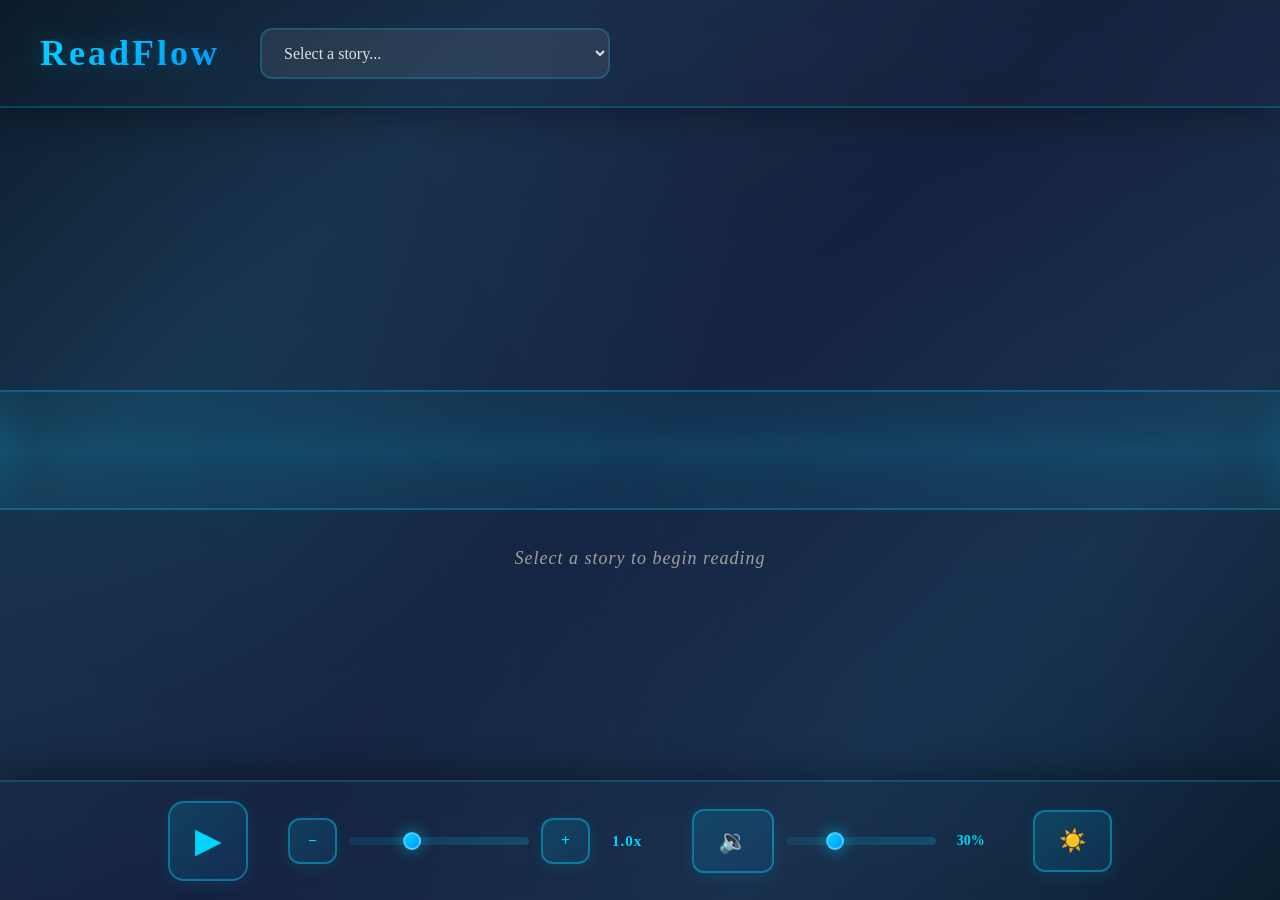
==== src/pages/index.html @ dcd29ccc "Version-1 complete" ====
<!DOCTYPE html>
<html lang="en">
<head>
    <meta charset="UTF-8">
    <meta name="viewport" content="width=device-width, initial-scale=1.0">
    <title>ReadFlow - Smart Reading Assistant</title>
    <link rel="stylesheet" href="../css/reader.css">
</head>
<body>
    <div class="app">
        <!-- Header -->
        <header class="header">
            <div class="header-content">
                <a href="landing.html" class="logo-link">
                    <h1 class="logo">ReadFlow</h1>
                </a>
                <div class="story-selector">
                    <select id="storySelect" class="story-dropdown">
                        <option value="">Select a story...</option>
                    </select>
                </div>
            </div>
        </header>

        <!-- Reader Container -->
        <div class="reader-container">
            <div class="focus-beam"></div>
            <div class="reader" id="reader">
                <div class="reader-content" id="readerContent">
                    <p class="placeholder">Select a story to begin reading</p>
                </div>
            </div>
        </div>

        <!-- Footer Controls -->
        <footer class="footer">
            <div class="footer-content">
                <!-- Play Controls -->
                <div class="control-group">
                    <button id="playBtn" class="btn btn-play" title="Play/Pause">
                        <span class="icon">▶</span>
                    </button>
                </div>

                <!-- Speed Control -->
                <div class="control-group">
                    <button id="speedMinusBtn" class="btn btn-small" title="Decrease speed">−</button>
                    <input type="range" id="speedSlider" class="slider" min="0.5" max="2" step="0.1" value="1" title="Reading speed">
                    <button id="speedPlusBtn" class="btn btn-small" title="Increase speed">+</button>
                    <span id="speedDisplay" class="speed-display">1.0x</span>
                </div>

                <!-- Music Control -->
                <div class="control-group">
                    <button id="musicToggleBtn" class="btn btn-music" title="Toggle music">
                        <span class="icon">🎵</span>
                    </button>
                    <input type="range" id="volumeSlider" class="slider slider-volume" min="0" max="100" value="30" title="Volume">
                    <span id="volumeDisplay" class="volume-display">30%</span>
                </div>

                <!-- Theme Toggle -->
                <div class="control-group">
                    <button id="themeToggleBtn" class="btn btn-theme" title="Toggle theme">
                        <span class="icon">🌙</span>
                    </button>
                </div>
            </div>
        </footer>
    </div>

    <!-- Audio Element -->
    <audio id="bgMusic" preload="none">
        <source src="../../public/assets/music/music.mp3" type="audio/mpeg">
    </audio>

    <script src="../js/reader.js"></script>
</body>
</html>
---- src/css/reader.css ----
/* ============================================
   RESET & BASE STYLES
   ============================================ */
* {
    margin: 0;
    padding: 0;
    box-sizing: border-box;
}

html, body {
    width: 100%;
    height: 100%;
    overflow: hidden;
}

:root {
    --bg-primary: #0d1b2a;
    --bg-secondary: #1a2f4a;
    --bg-tertiary: #16213e;
    --text-primary: #e0e0e0;
    --text-secondary: #a0a0a0;
    --accent: #00d4ff;
    --accent-dark: #0099ff;
    --border: rgba(0, 212, 255, 0.2);
}

body.light-theme {
    --bg-primary: #f5f5f5;
    --bg-secondary: #e8e8e8;
    --bg-tertiary: #f0f0f0;
    --text-primary: #1a1a1a;
    --text-secondary: #555555;
    --accent: #0066cc;
    --accent-dark: #0052a3;
    --border: rgba(0, 102, 204, 0.2);
}

body {
    font-family: 'Georgia', 'Garamond', serif;
    background: linear-gradient(135deg, var(--bg-primary) 0%, var(--bg-secondary) 25%, var(--bg-tertiary) 50%, var(--bg-secondary) 75%, var(--bg-primary) 100%);
    background-attachment: fixed;
    color: var(--text-primary);
    -webkit-font-smoothing: antialiased;
    -moz-osx-font-smoothing: grayscale;
    position: relative;
    transition: background 0.3s ease;
}

body::before {
    content: '';
    position: fixed;
    top: 0;
    left: 0;
    width: 100%;
    height: 100%;
    background: 
        radial-gradient(circle at 20% 50%, rgba(0, 212, 255, 0.05) 0%, transparent 50%),
        radial-gradient(circle at 80% 80%, rgba(0, 150, 255, 0.05) 0%, transparent 50%);
    pointer-events: none;
    z-index: 1;
}

body.light-theme::before {
    background: 
        radial-gradient(circle at 20% 50%, rgba(0, 102, 204, 0.03) 0%, transparent 50%),
        radial-gradient(circle at 80% 80%, rgba(0, 102, 204, 0.03) 0%, transparent 50%);
}

/* ============================================
   APP LAYOUT
   ============================================ */
.app {
    display: flex;
    flex-direction: column;
    height: 100vh;
    width: 100%;
    position: relative;
    z-index: 2;
}

/* ============================================
   HEADER
   ============================================ */
.header {
    flex-shrink: 0;
    height: clamp(70px, 12vh, 120px);
    background: linear-gradient(180deg, rgba(var(--bg-primary-rgb), 0.98) 0%, rgba(var(--bg-secondary-rgb), 0.95) 100%);
    border-bottom: 2px solid var(--border);
    display: flex;
    align-items: center;
    padding: 0 clamp(20px, 5vw, 40px);
    backdrop-filter: blur(15px);
    z-index: 100;
    box-shadow: 0 8px 32px rgba(0, 0, 0, 0.3);
    transition: all 0.3s ease;
}

.header-content {
    display: flex;
    align-items: center;
    gap: clamp(20px, 5vw, 40px);
    width: 100%;
    max-width: 1200px;
    margin: 0 auto;
}

.logo {
    font-size: clamp(24px, 6vw, 36px);
    font-weight: 700;
    letter-spacing: 3px;
    background: linear-gradient(135deg, var(--accent), var(--accent-dark));
    -webkit-background-clip: text;
    -webkit-text-fill-color: transparent;
    background-clip: text;
    white-space: nowrap;
    text-shadow: 0 0 30px rgba(0, 212, 255, 0.3);
}

.logo-link {
    text-decoration: none;
    cursor: pointer;
    transition: all 0.3s ease;
    display: inline-block;
}

.logo-link:hover .logo {
    text-shadow: 0 0 40px rgba(0, 212, 255, 0.5);
    transform: scale(1.05);
}

.logo-link:active .logo {
    transform: scale(0.98);
}

.story-selector {
    flex: 1;
    min-width: 0;
}

.story-dropdown {
    width: 100%;
    max-width: 350px;
    padding: clamp(10px, 2.5vw, 14px) clamp(14px, 3vw, 18px);
    background: rgba(255, 255, 255, 0.08);
    border: 2px solid var(--border);
    border-radius: 12px;
    color: var(--text-primary);
    font-family: inherit;
    font-size: clamp(14px, 2.5vw, 16px);
    cursor: pointer;
    transition: all 0.3s ease;
    backdrop-filter: blur(10px);
    font-weight: 500;
}

.story-dropdown:hover {
    background: rgba(255, 255, 255, 0.1);
    border-color: rgba(255, 255, 255, 0.25);
}

.story-dropdown:focus {
    outline: none;
    background: rgba(255, 255, 255, 0.15);
    border-color: var(--accent);
    box-shadow: 0 0 0 3px rgba(0, 212, 255, 0.1);
}

.story-dropdown option {
    background: #1a1a2e;
    color: #e0e0e0;
}

/* ============================================
   READER CONTAINER
   ============================================ */
.reader-container {
    flex: 1;
    position: relative;
    overflow: hidden;
    display: flex;
    align-items: center;
    justify-content: center;
}

.reader {
    width: 100%;
    height: 100%;
    overflow-y: scroll;
    overflow-x: hidden;
    scroll-behavior: smooth;
    padding: clamp(40px, 10vh, 80px) clamp(16px, 5vw, 40px);
    scroll-padding-top: 50vh;
}

/* Smooth scrolling */
.reader {
    scroll-behavior: auto;
}

.reader::-webkit-scrollbar {
    width: 8px;
}

.reader::-webkit-scrollbar-track {
    background: rgba(255, 255, 255, 0.05);
}

.reader::-webkit-scrollbar-thumb {
    background: rgba(0, 212, 255, 0.3);
    border-radius: 4px;
    transition: background 0.3s ease;
}

.reader::-webkit-scrollbar-thumb:hover {
    background: rgba(0, 212, 255, 0.6);
}

.reader-content {
    max-width: 800px;
    margin: 0 auto;
}

/* ============================================
   FOCUS BEAM (CENTER HIGHLIGHT)
   ============================================ */
.focus-beam {
    position: fixed;
    top: 50%;
    left: 0;
    right: 0;
    height: clamp(80px, 14vh, 120px);
    transform: translateY(-50%);
    background: linear-gradient(
        to bottom,
        rgba(0, 212, 255, 0) 0%,
        rgba(0, 212, 255, 0.06) 15%,
        rgba(0, 212, 255, 0.15) 50%,
        rgba(0, 212, 255, 0.06) 85%,
        rgba(0, 212, 255, 0) 100%
    );
    border-top: 2px solid rgba(0, 212, 255, 0.3);
    border-bottom: 2px solid rgba(0, 212, 255, 0.3);
    pointer-events: none;
    z-index: 10;
    box-shadow: 0 0 40px rgba(0, 212, 255, 0.15) inset;
    transition: all 0.15s ease;
}

.focus-beam.word-highlight {
    background: linear-gradient(
        to bottom,
        rgba(0, 212, 255, 0) 0%,
        rgba(0, 212, 255, 0.1) 15%,
        rgba(0, 212, 255, 0.25) 50%,
        rgba(0, 212, 255, 0.1) 85%,
        rgba(0, 212, 255, 0) 100%
    );
    box-shadow: 0 0 60px rgba(0, 212, 255, 0.25) inset;
    border-color: rgba(0, 212, 255, 0.5);
}

/* ============================================
   TEXT STYLING
   ============================================ */
.line {
    font-size: clamp(18px, 3vw, 24px);
    line-height: 2.1;
    margin: 0.8em 0;
    transition: all 0.2s ease;
    color: var(--text-secondary);
    position: relative;
    letter-spacing: 0.3px;
}

.line.active {
    color: var(--text-primary);
    font-weight: 600;
    text-shadow: 0 0 25px rgba(0, 212, 255, 0.4);
    transform: scale(1.02);
}

.line.prev,
.line.next {
    color: var(--text-primary);
    opacity: 0.7;
    font-weight: 500;
}

.word {
    display: inline;
    position: relative;
    transition: all 0.15s ease;
}

.word.highlight {
    color: var(--accent);
    font-weight: 700;
    text-shadow: 0 0 15px rgba(0, 212, 255, 0.6);
}

.placeholder {
    text-align: center;
    color: var(--text-secondary);
    font-size: clamp(16px, 2.5vw, 18px);
    margin-top: 40vh;
    font-style: italic;
    letter-spacing: 1px;
}

/* ============================================
   FOOTER
   ============================================ */
.footer {
    flex-shrink: 0;
    height: clamp(80px, 14vh, 120px);
    background: linear-gradient(180deg, rgba(var(--bg-secondary-rgb), 0.95) 0%, rgba(var(--bg-primary-rgb), 0.98) 100%);
    border-top: 2px solid var(--border);
    display: flex;
    align-items: center;
    padding: clamp(14px, 3vh, 24px) clamp(20px, 5vw, 40px);
    backdrop-filter: blur(15px);
    z-index: 100;
    box-shadow: 0 -8px 32px rgba(0, 0, 0, 0.3);
    transition: all 0.3s ease;
}

.footer-content {
    display: flex;
    align-items: center;
    gap: clamp(20px, 4vw, 40px);
    width: 100%;
    max-width: 1200px;
    margin: 0 auto;
    flex-wrap: wrap;
    justify-content: center;
}

.control-group {
    display: flex;
    align-items: center;
    gap: clamp(8px, 2vw, 12px);
}

/* ============================================
   BUTTONS
   ============================================ */
.btn {
    padding: clamp(12px, 2.5vw, 16px) clamp(16px, 3.5vw, 24px);
    background: linear-gradient(135deg, rgba(0, 212, 255, 0.15) 0%, rgba(0, 150, 255, 0.1) 100%);
    border: 2px solid rgba(0, 212, 255, 0.4);
    border-radius: 12px;
    color: var(--accent);
    font-size: clamp(14px, 2.5vw, 16px);
    cursor: pointer;
    transition: all 0.3s ease;
    font-family: inherit;
    font-weight: 600;
    display: flex;
    align-items: center;
    justify-content: center;
    white-space: nowrap;
    box-shadow: 0 4px 15px rgba(0, 212, 255, 0.1);
}

.btn:hover {
    background: linear-gradient(135deg, rgba(0, 212, 255, 0.25) 0%, rgba(0, 150, 255, 0.15) 100%);
    border-color: rgba(0, 212, 255, 0.7);
    box-shadow: 0 6px 25px rgba(0, 212, 255, 0.25);
    transform: translateY(-2px);
}

.btn:active {
    transform: scale(0.95);
}

.btn.active {
    background: linear-gradient(135deg, rgba(0, 212, 255, 0.35) 0%, rgba(0, 150, 255, 0.25) 100%);
    border-color: var(--accent);
    box-shadow: 0 0 30px rgba(0, 212, 255, 0.4);
}

.btn-play {
    min-width: clamp(60px, 12vw, 80px);
    min-height: clamp(60px, 12vw, 80px);
    padding: 0;
    font-size: clamp(24px, 5vw, 32px);
    border-radius: 16px;
}

.btn-small {
    padding: clamp(10px, 2vw, 12px) clamp(14px, 2.5vw, 18px);
    font-size: clamp(14px, 2.5vw, 16px);
}

.btn-music {
    font-size: clamp(20px, 4vw, 24px);
}

.btn-mute {
    font-size: clamp(18px, 3.5vw, 22px);
}

.btn-mute.muted {
    opacity: 0.5;
    border-color: rgba(255, 100, 100, 0.4);
    color: #ff6464;
}

.btn-theme {
    font-size: clamp(18px, 3.5vw, 22px);
}

.icon {
    display: inline-block;
}

/* ============================================
   SLIDERS
   ============================================ */
.slider {
    width: clamp(120px, 25vw, 180px);
    height: 8px;
    border-radius: 4px;
    background: linear-gradient(to right, rgba(0, 212, 255, 0.1), rgba(0, 212, 255, 0.2));
    outline: none;
    -webkit-appearance: none;
    appearance: none;
    cursor: pointer;
    transition: background 0.3s ease;
}

.slider:hover {
    background: linear-gradient(to right, rgba(0, 212, 255, 0.2), rgba(0, 212, 255, 0.3));
}

.slider::-webkit-slider-thumb {
    -webkit-appearance: none;
    appearance: none;
    width: 18px;
    height: 18px;
    border-radius: 50%;
    background: linear-gradient(135deg, var(--accent), var(--accent-dark));
    cursor: pointer;
    box-shadow: 0 0 15px rgba(0, 212, 255, 0.6);
    transition: all 0.3s ease;
    border: 2px solid rgba(255, 255, 255, 0.3);
}

.slider::-webkit-slider-thumb:hover {
    transform: scale(1.3);
    box-shadow: 0 0 25px rgba(0, 212, 255, 0.9);
}

.slider::-moz-range-thumb {
    width: 18px;
    height: 18px;
    border-radius: 50%;
    background: linear-gradient(135deg, var(--accent), var(--accent-dark));
    cursor: pointer;
    border: 2px solid rgba(255, 255, 255, 0.3);
    box-shadow: 0 0 15px rgba(0, 212, 255, 0.6);
    transition: all 0.3s ease;
}

.slider::-moz-range-thumb:hover {
    transform: scale(1.3);
    box-shadow: 0 0 25px rgba(0, 212, 255, 0.9);
}

.slider-volume {
    width: clamp(100px, 20vw, 150px);
}

.speed-display {
    font-size: clamp(13px, 2.5vw, 15px);
    color: var(--accent);
    font-weight: 700;
    min-width: 50px;
    text-align: center;
    letter-spacing: 1px;
}

.volume-display {
    font-size: clamp(12px, 2vw, 14px);
    color: var(--accent);
    font-weight: 600;
    min-width: 45px;
    text-align: center;
}

/* ============================================
   RESPONSIVE DESIGN
   ============================================ */
@media (max-width: 1024px) {
    .reader {
        padding: clamp(30px, 8vh, 60px) clamp(12px, 4vw, 30px);
    }

    .footer-content {
        gap: clamp(12px, 3vw, 24px);
    }
}

@media (max-width: 768px) {
    .header {
        height: clamp(60px, 10vh, 90px);
        padding: 0 clamp(12px, 3vw, 20px);
    }

    .header-content {
        flex-direction: column;
        gap: 10px;
    }

    .logo {
        font-size: clamp(18px, 5vw, 24px);
        width: 100%;
        text-align: center;
    }

    .story-selector {
        width: 100%;
    }

    .story-dropdown {
        max-width: 100%;
    }

    .footer {
        height: auto;
        min-height: clamp(70px, 12vh, 100px);
        padding: clamp(10px, 2vh, 16px) clamp(12px, 3vw, 20px);
    }

    .footer-content {
        gap: clamp(8px, 2vw, 16px);
        justify-content: space-around;
    }

    .control-group {
        flex: 0 1 auto;
        justify-content: center;
        gap: clamp(6px, 1.5vw, 10px);
    }

    .btn-play {
        min-width: clamp(50px, 10vw, 70px);
        min-height: clamp(50px, 10vw, 70px);
        font-size: clamp(20px, 4vw, 28px);
    }

    .btn-small {
        padding: clamp(8px, 1.5vw, 10px) clamp(10px, 2vw, 12px);
        font-size: clamp(12px, 2vw, 14px);
    }

    .btn-music,
    .btn-mute {
        font-size: clamp(16px, 3vw, 20px);
        padding: clamp(10px, 2vw, 12px) clamp(12px, 2.5vw, 14px);
    }

    .slider {
        width: clamp(80px, 18vw, 140px);
    }

    .slider-volume {
        width: clamp(60px, 15vw, 100px);
    }

    .speed-display {
        font-size: clamp(11px, 2vw, 13px);
        min-width: 35px;
    }

    .line {
        font-size: clamp(16px, 2.8vw, 20px);
        line-height: 1.95;
        margin: 0.6em 0;
    }

    .focus-beam {
        height: clamp(70px, 12vh, 100px);
    }
}

@media (max-width: 480px) {
    .header {
        height: clamp(55px, 9vh, 75px);
        padding: 0 clamp(10px, 2vw, 15px);
    }

    .logo {
        font-size: clamp(16px, 4vw, 20px);
        letter-spacing: 1px;
    }

    .story-dropdown {
        font-size: clamp(12px, 2vw, 14px);
        padding: clamp(8px, 1.5vw, 10px) clamp(10px, 2vw, 12px);
    }

    .footer {
        height: auto;
        min-height: clamp(65px, 11vh, 90px);
        padding: clamp(8px, 1.5vh, 12px) clamp(8px, 2vw, 12px);
    }

    .footer-content {
        gap: clamp(4px, 1vw, 8px);
        justify-content: center;
        flex-wrap: wrap;
    }

    .control-group {
        flex: 0 1 auto;
        gap: clamp(4px, 1vw, 6px);
        min-width: auto;
    }

    .btn-play {
        min-width: clamp(45px, 9vw, 60px);
        min-height: clamp(45px, 9vw, 60px);
        font-size: clamp(18px, 3.5vw, 24px);
    }

    .btn-small {
        padding: clamp(6px, 1vw, 8px) clamp(8px, 1.5vw, 10px);
        font-size: clamp(11px, 1.8vw, 13px);
    }

    .btn-music,
    .btn-mute {
        font-size: clamp(14px, 2.5vw, 18px);
        padding: clamp(8px, 1.5vw, 10px) clamp(10px, 2vw, 12px);
    }

    .slider {
        width: clamp(60px, 15vw, 100px);
        height: 6px;
    }

    .slider-volume {
        width: clamp(50px, 12vw, 80px);
    }

    .speed-display {
        display: none;
    }

    .line {
        font-size: clamp(15px, 2.5vw, 18px);
        line-height: 1.9;
        margin: 0.5em 0;
    }

    .focus-beam {
        height: clamp(60px, 10vh, 80px);
    }

    .reader {
        padding: clamp(20px, 5vh, 40px) clamp(10px, 3vw, 16px);
    }
}

@media (max-width: 360px) {
    .logo {
        font-size: clamp(14px, 3.5vw, 18px);
        letter-spacing: 0.5px;
    }

    .story-dropdown {
        font-size: clamp(11px, 1.8vw, 12px);
    }

    .btn-play {
        min-width: clamp(40px, 8vw, 50px);
        min-height: clamp(40px, 8vw, 50px);
        font-size: clamp(16px, 3vw, 20px);
    }

    .line {
        font-size: clamp(14px, 2.2vw, 16px);
        line-height: 1.85;
    }

    .focus-beam {
        height: clamp(55px, 9vh, 70px);
    }
}

/* ============================================
   ANIMATIONS
   ============================================ */
@keyframes fadeIn {
    from {
        opacity: 0;
    }
    to {
        opacity: 1;
    }
}

.reader-content {
    animation: fadeIn 0.5s ease;
}

/* ============================================
   ACCESSIBILITY
   ============================================ */
.btn:focus,
.slider:focus,
.story-dropdown:focus {
    outline: 2px solid #00d4ff;
    outline-offset: 2px;
}

@media (prefers-reduced-motion: reduce) {
    * {
        animation-duration: 0.01ms !important;
        animation-iteration-count: 1 !important;
        transition-duration: 0.01ms !important;
    }
}
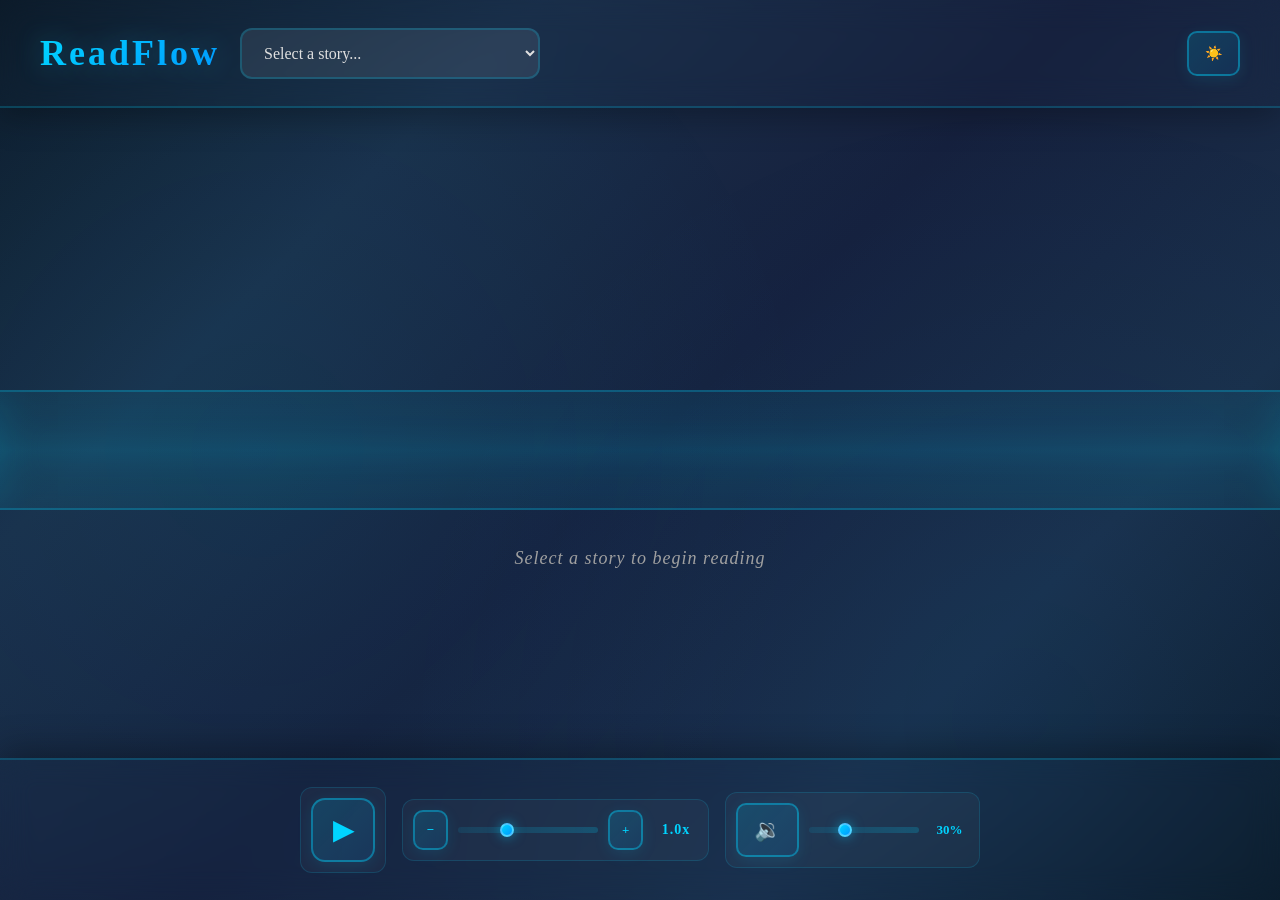
==== commit 96ebd9a5: "fix the auto size - footer and header" ====
--- a/src/pages/index.html
+++ b/src/pages/index.html
@@ -11,14 +11,19 @@
         <!-- Header -->
         <header class="header">
             <div class="header-content">
-                <a href="landing.html" class="logo-link">
-                    <h1 class="logo">ReadFlow</h1>
-                </a>
-                <div class="story-selector">
-                    <select id="storySelect" class="story-dropdown">
-                        <option value="">Select a story...</option>
-                    </select>
+                <div class="header-left">
+                    <a href="landing.html" class="logo-link">
+                        <h1 class="logo">ReadFlow</h1>
+                    </a>
+                    <div class="story-selector">
+                        <select id="storySelect" class="story-dropdown">
+                            <option value="">Select a story...</option>
+                        </select>
+                    </div>
                 </div>
+                <button id="themeToggleBtn" class="btn btn-theme-header" title="Toggle theme">
+                    <span class="icon">🌙</span>
+                </button>
             </div>
         </header>
 
@@ -58,13 +63,6 @@
                     <input type="range" id="volumeSlider" class="slider slider-volume" min="0" max="100" value="30" title="Volume">
                     <span id="volumeDisplay" class="volume-display">30%</span>
                 </div>
-
-                <!-- Theme Toggle -->
-                <div class="control-group">
-                    <button id="themeToggleBtn" class="btn btn-theme" title="Toggle theme">
-                        <span class="icon">🌙</span>
-                    </button>
-                </div>
             </div>
         </footer>
     </div>
--- a/src/css/reader.css
+++ b/src/css/reader.css
@@ -98,10 +98,19 @@
 .header-content {
     display: flex;
     align-items: center;
-    gap: clamp(20px, 5vw, 40px);
+    gap: clamp(12px, 3vw, 20px);
     width: 100%;
     max-width: 1200px;
     margin: 0 auto;
+    justify-content: space-between;
+}
+
+.header-left {
+    display: flex;
+    align-items: center;
+    gap: clamp(12px, 3vw, 20px);
+    flex: 1;
+    min-width: 0;
 }
 
 .logo {
@@ -133,7 +142,7 @@
 }
 
 .story-selector {
-    flex: 1;
+    flex: 0 1 300px;
     min-width: 0;
 }
 
@@ -168,6 +177,37 @@
 .story-dropdown option {
     background: #1a1a2e;
     color: #e0e0e0;
+}
+
+.btn-theme-header {
+    padding: clamp(8px, 1.2vw, 10px) clamp(10px, 1.5vw, 12px);
+    background: linear-gradient(135deg, rgba(0, 212, 255, 0.15) 0%, rgba(0, 150, 255, 0.1) 100%);
+    border: 2px solid rgba(0, 212, 255, 0.4);
+    border-radius: 10px;
+    color: var(--accent);
+    font-size: clamp(14px, 2vw, 18px);
+    cursor: pointer;
+    transition: all 0.3s ease;
+    font-family: inherit;
+    font-weight: 600;
+    display: flex;
+    align-items: center;
+    justify-content: center;
+    white-space: nowrap;
+    box-shadow: 0 4px 15px rgba(0, 212, 255, 0.1);
+    min-width: auto;
+    flex-shrink: 0;
+}
+
+.btn-theme-header:hover {
+    background: linear-gradient(135deg, rgba(0, 212, 255, 0.25) 0%, rgba(0, 150, 255, 0.15) 100%);
+    border-color: rgba(0, 212, 255, 0.7);
+    box-shadow: 0 6px 25px rgba(0, 212, 255, 0.25);
+    transform: translateY(-2px);
+}
+
+.btn-theme-header:active {
+    transform: scale(0.95);
 }
 
 /* ============================================
@@ -312,12 +352,12 @@
    ============================================ */
 .footer {
     flex-shrink: 0;
-    height: clamp(80px, 14vh, 120px);
+    height: auto;
     background: linear-gradient(180deg, rgba(var(--bg-secondary-rgb), 0.95) 0%, rgba(var(--bg-primary-rgb), 0.98) 100%);
     border-top: 2px solid var(--border);
     display: flex;
     align-items: center;
-    padding: clamp(14px, 3vh, 24px) clamp(20px, 5vw, 40px);
+    padding: clamp(16px, 3vh, 28px) clamp(20px, 5vw, 40px);
     backdrop-filter: blur(15px);
     z-index: 100;
     box-shadow: 0 -8px 32px rgba(0, 0, 0, 0.3);
@@ -327,7 +367,7 @@
 .footer-content {
     display: flex;
     align-items: center;
-    gap: clamp(20px, 4vw, 40px);
+    gap: clamp(10px, 2vw, 16px);
     width: 100%;
     max-width: 1200px;
     margin: 0 auto;
@@ -338,19 +378,25 @@
 .control-group {
     display: flex;
     align-items: center;
-    gap: clamp(8px, 2vw, 12px);
+    gap: clamp(6px, 1.5vw, 10px);
+    padding: clamp(6px, 1vw, 10px);
+    background: rgba(255, 255, 255, 0.03);
+    border: 1px solid rgba(0, 212, 255, 0.15);
+    border-radius: 12px;
+    transition: all 0.3s ease;
+    flex-wrap: nowrap;
 }
 
 /* ============================================
    BUTTONS
    ============================================ */
 .btn {
-    padding: clamp(12px, 2.5vw, 16px) clamp(16px, 3.5vw, 24px);
+    padding: clamp(10px, 1.8vw, 12px) clamp(12px, 2.5vw, 16px);
     background: linear-gradient(135deg, rgba(0, 212, 255, 0.15) 0%, rgba(0, 150, 255, 0.1) 100%);
     border: 2px solid rgba(0, 212, 255, 0.4);
-    border-radius: 12px;
+    border-radius: 10px;
     color: var(--accent);
-    font-size: clamp(14px, 2.5vw, 16px);
+    font-size: clamp(12px, 1.8vw, 14px);
     cursor: pointer;
     transition: all 0.3s ease;
     font-family: inherit;
@@ -380,24 +426,24 @@
 }
 
 .btn-play {
-    min-width: clamp(60px, 12vw, 80px);
-    min-height: clamp(60px, 12vw, 80px);
+    min-width: clamp(50px, 9vw, 64px);
+    min-height: clamp(50px, 9vw, 64px);
     padding: 0;
-    font-size: clamp(24px, 5vw, 32px);
-    border-radius: 16px;
+    font-size: clamp(20px, 3.5vw, 26px);
+    border-radius: 14px;
 }
 
 .btn-small {
-    padding: clamp(10px, 2vw, 12px) clamp(14px, 2.5vw, 18px);
-    font-size: clamp(14px, 2.5vw, 16px);
+    padding: clamp(8px, 1.5vw, 10px) clamp(10px, 2vw, 12px);
+    font-size: clamp(11px, 1.6vw, 13px);
 }
 
 .btn-music {
-    font-size: clamp(20px, 4vw, 24px);
+    font-size: clamp(18px, 3vw, 22px);
 }
 
 .btn-mute {
-    font-size: clamp(18px, 3.5vw, 22px);
+    font-size: clamp(16px, 2.8vw, 20px);
 }
 
 .btn-mute.muted {
@@ -407,7 +453,9 @@
 }
 
 .btn-theme {
-    font-size: clamp(18px, 3.5vw, 22px);
+    font-size: clamp(14px, 2.2vw, 18px);
+    padding: clamp(8px, 1.5vw, 10px) clamp(10px, 1.8vw, 12px);
+    min-width: auto;
 }
 
 .icon {
@@ -418,9 +466,9 @@
    SLIDERS
    ============================================ */
 .slider {
-    width: clamp(120px, 25vw, 180px);
-    height: 8px;
-    border-radius: 4px;
+    width: clamp(90px, 18vw, 140px);
+    height: 6px;
+    border-radius: 3px;
     background: linear-gradient(to right, rgba(0, 212, 255, 0.1), rgba(0, 212, 255, 0.2));
     outline: none;
     -webkit-appearance: none;
@@ -436,55 +484,55 @@
 .slider::-webkit-slider-thumb {
     -webkit-appearance: none;
     appearance: none;
-    width: 18px;
-    height: 18px;
+    width: 14px;
+    height: 14px;
     border-radius: 50%;
     background: linear-gradient(135deg, var(--accent), var(--accent-dark));
     cursor: pointer;
-    box-shadow: 0 0 15px rgba(0, 212, 255, 0.6);
+    box-shadow: 0 0 12px rgba(0, 212, 255, 0.5);
     transition: all 0.3s ease;
     border: 2px solid rgba(255, 255, 255, 0.3);
 }
 
 .slider::-webkit-slider-thumb:hover {
-    transform: scale(1.3);
-    box-shadow: 0 0 25px rgba(0, 212, 255, 0.9);
+    transform: scale(1.2);
+    box-shadow: 0 0 20px rgba(0, 212, 255, 0.8);
 }
 
 .slider::-moz-range-thumb {
-    width: 18px;
-    height: 18px;
+    width: 14px;
+    height: 14px;
     border-radius: 50%;
     background: linear-gradient(135deg, var(--accent), var(--accent-dark));
     cursor: pointer;
     border: 2px solid rgba(255, 255, 255, 0.3);
-    box-shadow: 0 0 15px rgba(0, 212, 255, 0.6);
+    box-shadow: 0 0 12px rgba(0, 212, 255, 0.5);
     transition: all 0.3s ease;
 }
 
 .slider::-moz-range-thumb:hover {
-    transform: scale(1.3);
-    box-shadow: 0 0 25px rgba(0, 212, 255, 0.9);
+    transform: scale(1.2);
+    box-shadow: 0 0 20px rgba(0, 212, 255, 0.8);
 }
 
 .slider-volume {
-    width: clamp(100px, 20vw, 150px);
+    width: clamp(70px, 14vw, 110px);
 }
 
 .speed-display {
-    font-size: clamp(13px, 2.5vw, 15px);
+    font-size: clamp(12px, 2vw, 14px);
     color: var(--accent);
     font-weight: 700;
-    min-width: 50px;
+    min-width: 45px;
     text-align: center;
     letter-spacing: 1px;
 }
 
 .volume-display {
-    font-size: clamp(12px, 2vw, 14px);
+    font-size: clamp(11px, 1.8vw, 13px);
     color: var(--accent);
     font-weight: 600;
-    min-width: 45px;
+    min-width: 40px;
     text-align: center;
 }
 
@@ -508,68 +556,90 @@
     }
 
     .header-content {
-        flex-direction: column;
-        gap: 10px;
+        flex-direction: row;
+        gap: clamp(10px, 2vw, 16px);
+        flex-wrap: nowrap;
+        justify-content: space-between;
+    }
+
+    .header-left {
+        display: flex;
+        align-items: center;
+        gap: clamp(10px, 2vw, 16px);
+        flex: 1;
+        min-width: 0;
     }
 
     .logo {
         font-size: clamp(18px, 5vw, 24px);
-        width: 100%;
-        text-align: center;
+        flex-shrink: 0;
     }
 
     .story-selector {
-        width: 100%;
+        flex: 0 1 200px;
+        min-width: 0;
     }
 
     .story-dropdown {
         max-width: 100%;
     }
 
+    .btn-theme-header {
+        font-size: clamp(12px, 1.8vw, 16px);
+        padding: clamp(7px, 1vw, 9px) clamp(9px, 1.2vw, 11px);
+        flex-shrink: 0;
+    }
+
     .footer {
         height: auto;
-        min-height: clamp(70px, 12vh, 100px);
-        padding: clamp(10px, 2vh, 16px) clamp(12px, 3vw, 20px);
+        padding: clamp(12px, 2vh, 18px) clamp(12px, 3vw, 20px);
     }
 
     .footer-content {
-        gap: clamp(8px, 2vw, 16px);
-        justify-content: space-around;
+        gap: clamp(8px, 1.5vw, 12px);
+        flex-wrap: wrap;
+        justify-content: center;
     }
 
     .control-group {
         flex: 0 1 auto;
         justify-content: center;
-        gap: clamp(6px, 1.5vw, 10px);
+        gap: clamp(5px, 1vw, 8px);
+        padding: clamp(5px, 0.8vw, 8px);
     }
 
     .btn-play {
-        min-width: clamp(50px, 10vw, 70px);
-        min-height: clamp(50px, 10vw, 70px);
-        font-size: clamp(20px, 4vw, 28px);
+        min-width: clamp(48px, 8vw, 60px);
+        min-height: clamp(48px, 8vw, 60px);
+        font-size: clamp(18px, 3vw, 22px);
     }
 
     .btn-small {
-        padding: clamp(8px, 1.5vw, 10px) clamp(10px, 2vw, 12px);
-        font-size: clamp(12px, 2vw, 14px);
+        padding: clamp(7px, 1.2vw, 9px) clamp(9px, 1.8vw, 11px);
+        font-size: clamp(10px, 1.5vw, 12px);
     }
 
     .btn-music,
     .btn-mute {
-        font-size: clamp(16px, 3vw, 20px);
-        padding: clamp(10px, 2vw, 12px) clamp(12px, 2.5vw, 14px);
+        font-size: clamp(15px, 2.5vw, 18px);
+        padding: clamp(8px, 1.5vw, 10px) clamp(10px, 2vw, 12px);
+    }
+
+    .btn-theme {
+        font-size: clamp(12px, 1.8vw, 16px);
+        padding: clamp(7px, 1.2vw, 9px) clamp(9px, 1.5vw, 11px);
     }
 
     .slider {
-        width: clamp(80px, 18vw, 140px);
+        width: clamp(70px, 14vw, 110px);
     }
 
     .slider-volume {
-        width: clamp(60px, 15vw, 100px);
+        width: clamp(50px, 11vw, 80px);
     }
 
     .speed-display {
-        font-size: clamp(11px, 2vw, 13px);
+        font-size: clamp(10px, 1.8vw, 12px);
         min-width: 35px;
     }
 
@@ -590,9 +660,28 @@
         padding: 0 clamp(10px, 2vw, 15px);
     }
 
+    .header-content {
+        gap: clamp(8px, 1.5vw, 12px);
+        justify-content: space-between;
+    }
+
+    .header-left {
+        display: flex;
+        align-items: center;
+        gap: clamp(8px, 1.5vw, 12px);
+        flex: 1;
+        min-width: 0;
+    }
+
     .logo {
         font-size: clamp(16px, 4vw, 20px);
         letter-spacing: 1px;
+        flex-shrink: 0;
+    }
+
+    .story-selector {
+        flex: 0 1 150px;
+        min-width: 0;
     }
 
     .story-dropdown {
@@ -600,52 +689,69 @@
         padding: clamp(8px, 1.5vw, 10px) clamp(10px, 2vw, 12px);
     }
 
+    .btn-theme-header {
+        font-size: clamp(11px, 1.6vw, 14px);
+        padding: clamp(6px, 0.8vw, 8px) clamp(8px, 1vw, 10px);
+        flex-shrink: 0;
+    }
+
     .footer {
         height: auto;
-        min-height: clamp(65px, 11vh, 90px);
-        padding: clamp(8px, 1.5vh, 12px) clamp(8px, 2vw, 12px);
+        padding: clamp(10px, 1.5vh, 14px) clamp(8px, 2vw, 12px);
     }
 
     .footer-content {
-        gap: clamp(4px, 1vw, 8px);
+        gap: clamp(6px, 1vw, 10px);
+        flex-wrap: wrap;
         justify-content: center;
-        flex-wrap: wrap;
     }
 
     .control-group {
         flex: 0 1 auto;
-        gap: clamp(4px, 1vw, 6px);
+        gap: clamp(4px, 0.8vw, 6px);
         min-width: auto;
+        padding: clamp(5px, 0.8vw, 8px);
     }
 
     .btn-play {
-        min-width: clamp(45px, 9vw, 60px);
-        min-height: clamp(45px, 9vw, 60px);
-        font-size: clamp(18px, 3.5vw, 24px);
+        min-width: clamp(40px, 7vw, 48px);
+        min-height: clamp(40px, 7vw, 48px);
+        font-size: clamp(14px, 2.5vw, 18px);
     }
 
     .btn-small {
-        padding: clamp(6px, 1vw, 8px) clamp(8px, 1.5vw, 10px);
-        font-size: clamp(11px, 1.8vw, 13px);
+        padding: clamp(6px, 0.8vw, 8px) clamp(8px, 1.2vw, 10px);
+        font-size: clamp(10px, 1.4vw, 12px);
     }
 
     .btn-music,
     .btn-mute {
-        font-size: clamp(14px, 2.5vw, 18px);
-        padding: clamp(8px, 1.5vw, 10px) clamp(10px, 2vw, 12px);
+        font-size: clamp(13px, 2vw, 16px);
+        padding: clamp(7px, 1.2vw, 9px) clamp(9px, 1.5vw, 11px);
+    }
+
+    .btn-theme {
+        font-size: clamp(11px, 1.6vw, 14px);
+        padding: clamp(6px, 1vw, 8px) clamp(8px, 1.2vw, 10px);
     }
 
     .slider {
-        width: clamp(60px, 15vw, 100px);
-        height: 6px;
+        width: clamp(50px, 11vw, 80px);
+        height: 5px;
     }
 
     .slider-volume {
-        width: clamp(50px, 12vw, 80px);
+        width: clamp(40px, 9vw, 65px);
     }
 
     .speed-display {
-        display: none;
+        font-size: clamp(9px, 1.5vw, 11px);
+        min-width: 28px;
+    }
+
+    .volume-display {
+        font-size: clamp(9px, 1.5vw, 11px);
+        min-width: 28px;
     }
 
     .line {
